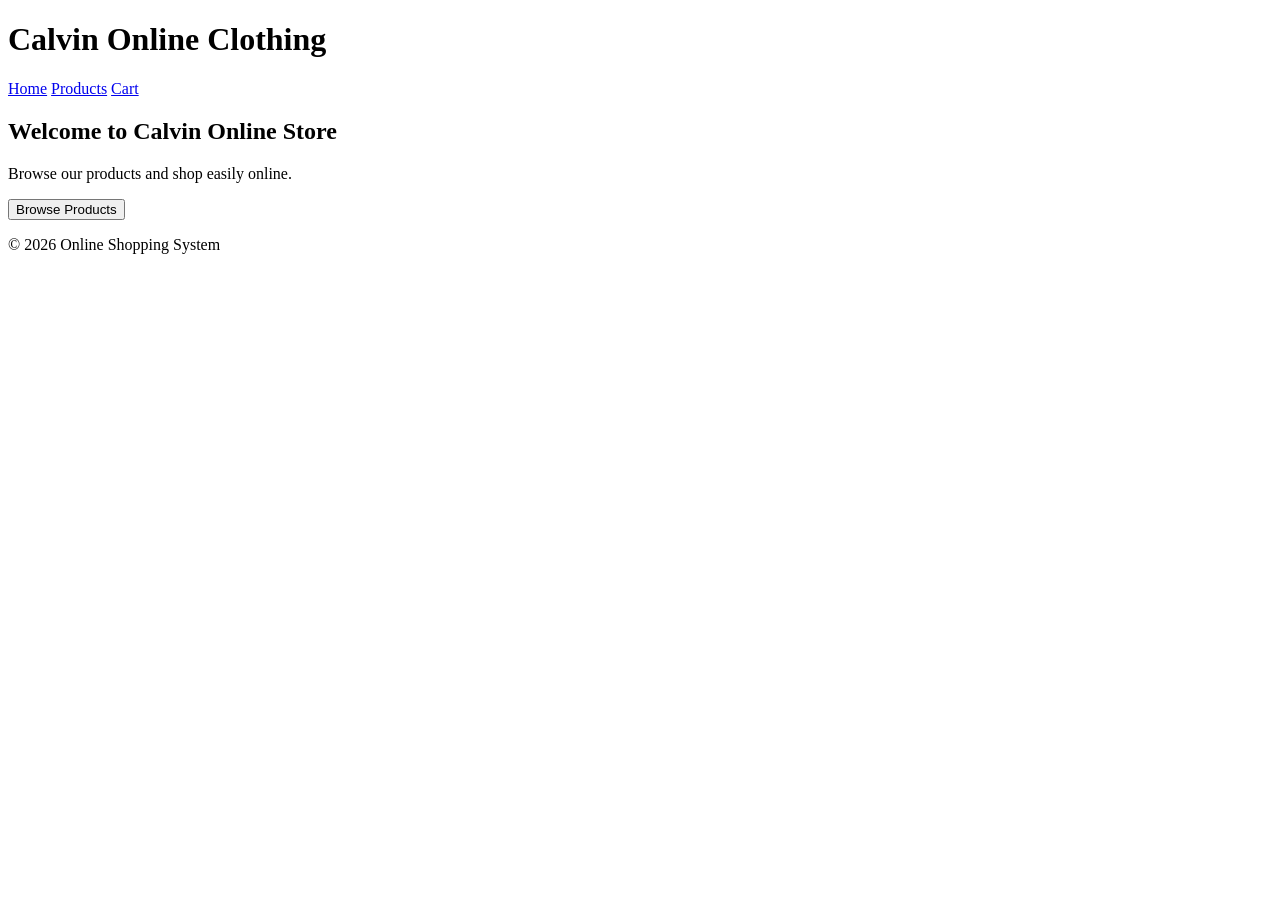
==== index.html @ 152fbccd "index" ====
<!DOCTYPE html>
<html lang="en">
<head>
    <meta charset="UTF-8">
    <meta name="viewport" content="width=device-width, initial-scale=1.0">
    <title>Online Shopping System</title>
    <link rel="stylesheet" href="css/style.css">
</head>

<body>

    <header>
        <h1>Calvin Online Clothing </h1>

        <!--My Navigations the "href" is used in making links-->

        <nav>
            <a href="index.html">Home</a>
            <a href="products.html">Products</a>
            <a href="cart.html">Cart</a>
        </nav>
    </header>

    <!--The main tag is used to Organised the content of the page-->

    <main>
        <section>
            <h2>Welcome to Calvin Online Store</h2>
            <p>Browse our products and shop easily online.</p>

            <button onclick="window.location.href='products.html'">
                Browse Products
            </button>
        </section>
    </main>

<!--The Footer tag is sUsed to display bottom information that is not aprt of the page-->
    <footer>
        <p>&copy; 2026 Online Shopping System</p>
    </footer>

</body>
</html>
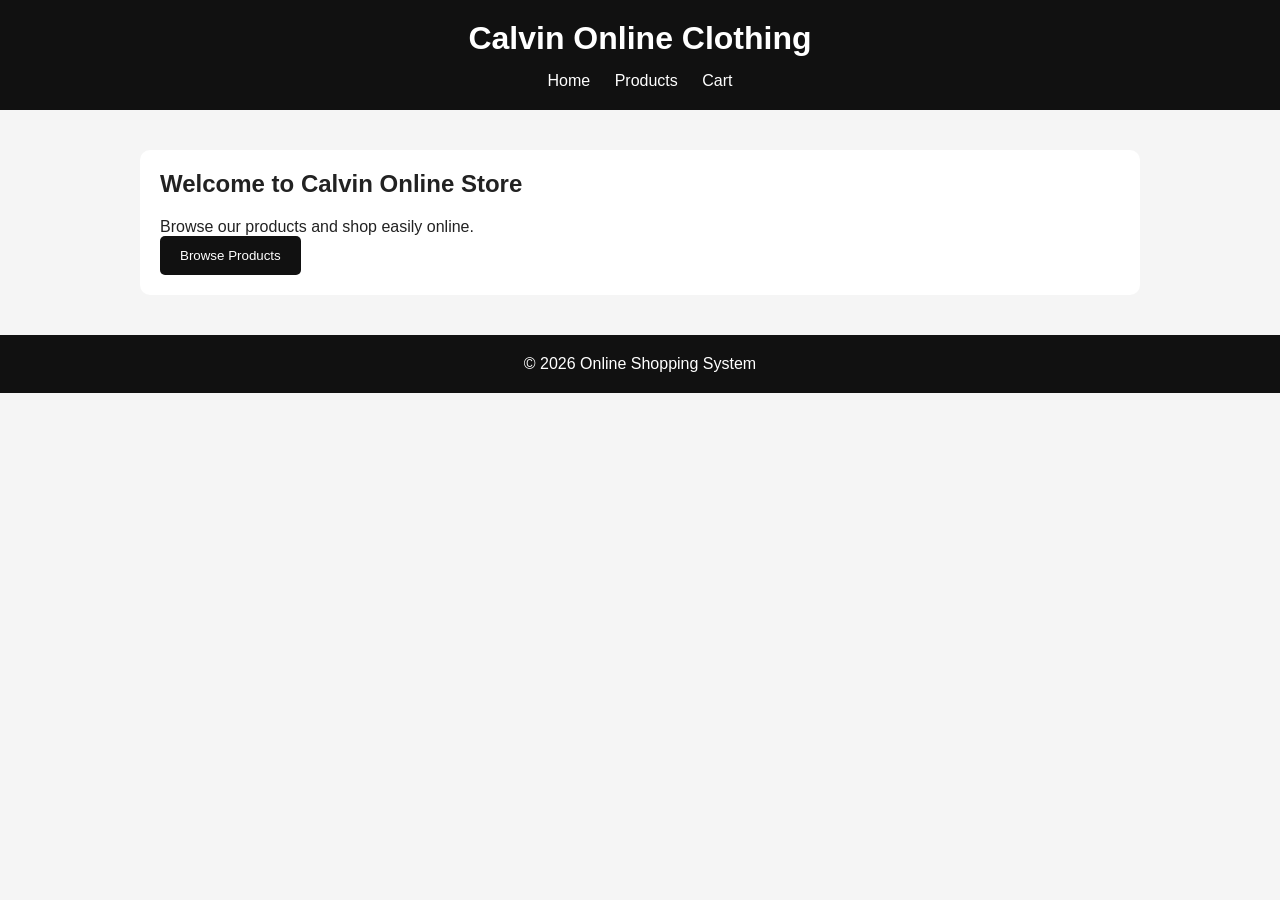
==== commit 5657caeb: "Save current e-commerce project" ====
--- a/index.html
+++ b/index.html
@@ -1,43 +1,43 @@
-<!DOCTYPE html>
-<html lang="en">
-<head>
-    <meta charset="UTF-8">
-    <meta name="viewport" content="width=device-width, initial-scale=1.0">
-    <title>Online Shopping System</title>
-    <link rel="stylesheet" href="css/style.css">
-</head>
-
-<body>
-
-    <header>
-        <h1>Calvin Online Clothing </h1>
-
-        <!--My Navigations the "href" is used in making links-->
-
-        <nav>
-            <a href="index.html">Home</a>
-            <a href="products.html">Products</a>
-            <a href="cart.html">Cart</a>
-        </nav>
-    </header>
-
-    <!--The main tag is used to Organised the content of the page-->
-
-    <main>
-        <section>
-            <h2>Welcome to Calvin Online Store</h2>
-            <p>Browse our products and shop easily online.</p>
-
-            <button onclick="window.location.href='products.html'">
-                Browse Products
-            </button>
-        </section>
-    </main>
-
-<!--The Footer tag is sUsed to display bottom information that is not aprt of the page-->
-    <footer>
-        <p>&copy; 2026 Online Shopping System</p>
-    </footer>
-
-</body>
+<!DOCTYPE html>
+<html lang="en">
+<head>
+    <meta charset="UTF-8">
+    <meta name="viewport" content="width=device-width, initial-scale=1.0">
+    <title>Online Shopping System</title>
+    <link rel="stylesheet" href="css/style.css">
+</head>
+
+<body>
+
+    <header>
+        <h1>Calvin Online Clothing </h1>
+
+        <!--My Navigations the "href" is used in making links-->
+
+        <nav>
+            <a href="index.html">Home</a>
+            <a href="products.html">Products</a>
+            <a href="cart.html">Cart</a>
+        </nav>
+    </header>
+
+    <!--The main tag is used to Organised the content of the page-->
+
+    <main>
+        <section>
+            <h2>Welcome to Calvin Online Store</h2>
+            <p>Browse our products and shop easily online.</p>
+
+            <button onclick="window.location.href='products.html'">
+                Browse Products
+            </button>
+        </section>
+    </main>
+
+<!--The Footer tag is sUsed to display bottom information that is not aprt of the page-->
+    <footer>
+        <p>&copy; 2026 Online Shopping System</p>
+    </footer>
+
+</body>
 </html>
--- a/css/style.css
+++ b/css/style.css
@@ -0,0 +1,136 @@
+
+/* 
+The (*{} selector is used to select all html elements in page.
+Normally used to reset the styling layout of a page.
+*/
+* {
+    box-sizing: border-box;
+    margin: 0;
+    padding: 0;
+}
+
+/*
+
+*/
+body {
+    font-family: Arial, sans-serif;
+    background-color: #f5f5f5;
+    color: #222;
+}
+
+header {
+    background-color: #111;
+    color: white;
+    padding: 20px;
+    text-align: center;
+}
+
+header h1 {
+    margin-bottom: 15px;
+}
+
+nav a {
+    color: white;
+    text-decoration: none;
+    margin: 0 10px;
+}
+
+nav a:hover {
+    text-decoration: underline;
+}
+
+main {
+    max-width: 1000px;
+    margin: 40px auto;
+    padding: 20px;
+    background-color: white;
+    border-radius: 10px;
+}
+
+h2 {
+    margin-bottom: 20px;
+}
+
+button {
+    background-color: #111;
+    color: white;
+    border: none;
+    padding: 12px 20px;
+    border-radius: 5px;
+    cursor: pointer;
+}
+
+button:hover {
+    background-color: #333;
+}
+
+input,
+textarea {
+    width: 100%;
+    max-width: 500px;
+    padding: 10px;
+    margin-top: 5px;
+    border: 1px solid #ccc;
+    border-radius: 5px;
+}
+
+footer {
+    background-color: #111;
+    color: white;
+    text-align: center;
+    padding: 20px;
+    margin-top: 40px;
+}
+
+
+.products {
+    display: flex;
+    gap: 20px;
+    flex-wrap: wrap;
+}
+
+.product-card {
+    flex: 1;
+    min-width: 250px;
+    border: 1px solid #ddd;
+    padding: 20px;
+    border-radius: 10px;
+    text-align: center;
+}
+
+.product-image {
+    height: 180px;
+    background-color: #eee;
+    display: flex;
+    align-items: center;
+    justify-content: center;
+    margin-bottom: 15px;
+    border-radius: 8px;
+}
+
+.product-card h3 {
+    margin-bottom: 10px;
+}
+
+.product-card p {
+    margin-bottom: 10px;
+}
+
+.product-card h4 {
+    margin-bottom: 15px;
+    font-size: 18px;
+}
+
+select {
+    width: 100%;
+    max-width: 500px;
+    padding: 10px;
+    margin-top: 5px;
+    border: 1px solid #ccc;
+    border-radius: 5px;
+}
+
+input[type="radio"] {
+    width: auto;
+    margin-right: 8px;
+}
